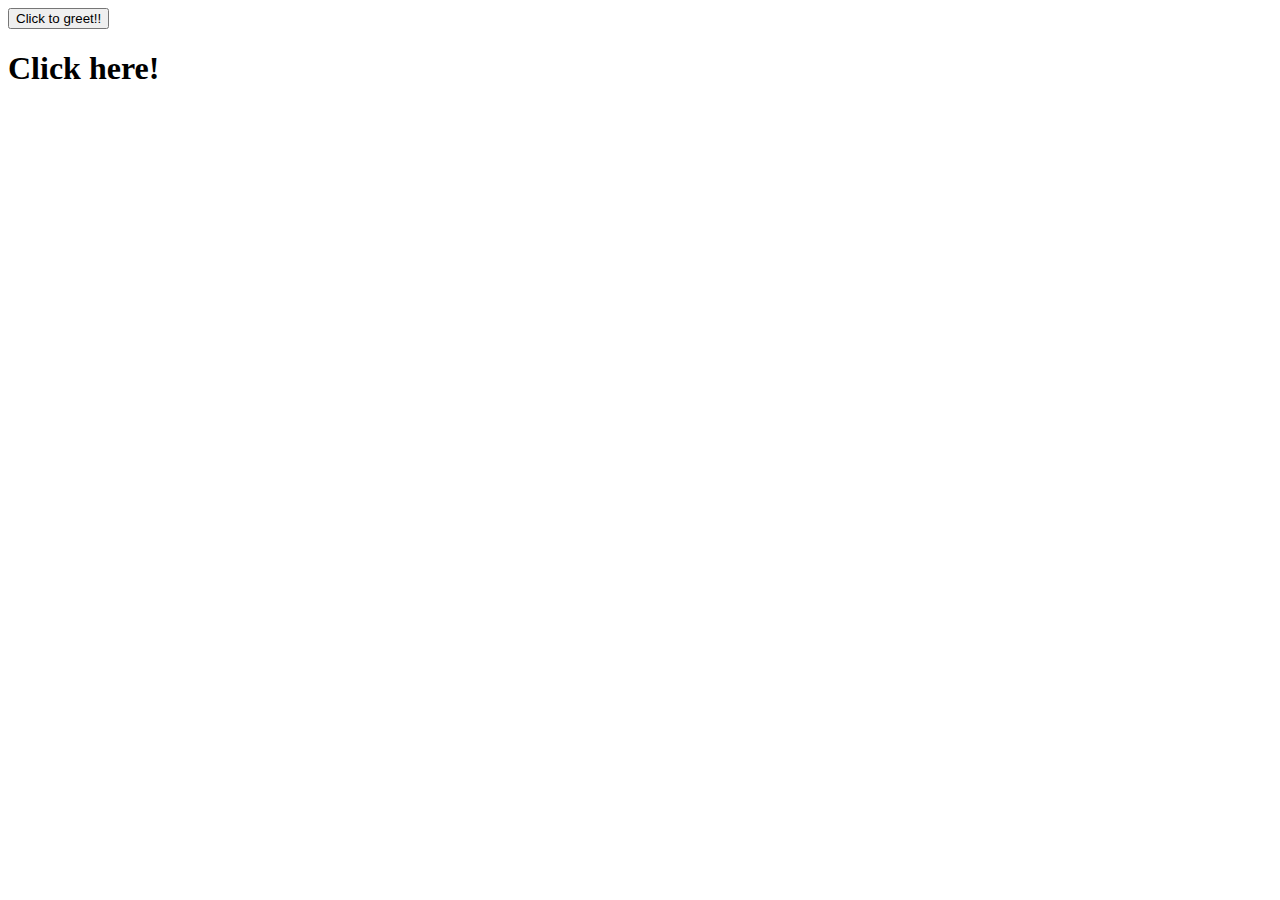
==== Basic JavaScript Projects/Project2_functions/index.html @ 282b4d79 "Added Project2_functions" ====
<!DOCTYPE html>
<html lang="en">
	<head>
		<title></title>
		<meta charset="utf-8">
		<script src="JS/main.js" defer></script>
	</head>
	<body>
        <button onclick ="displayCombinedMessage()" id="output">
           Click to greet!!
        </button>
		<p id="output"></p>
		<h1 id="concatenate" onclick="join()">Click here!</h1>
	</body>
</html>
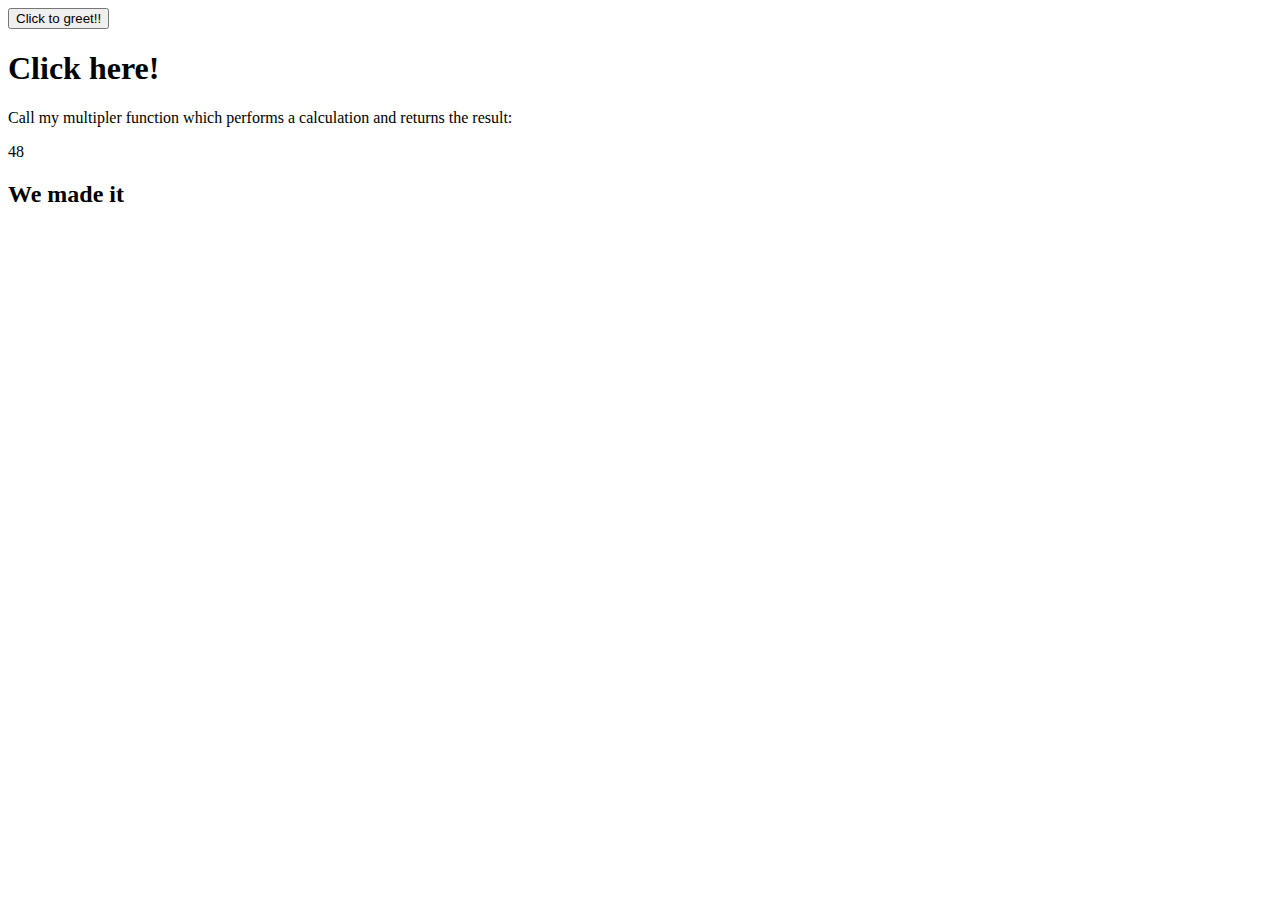
==== commit 5980e818: "added Project3_math_operators" ====
--- a/Basic JavaScript Projects/Project2_functions/index.html
+++ b/Basic JavaScript Projects/Project2_functions/index.html
@@ -11,5 +11,19 @@
         </button>
 		<p id="output"></p>
 		<h1 id="concatenate" onclick="join()">Click here!</h1>
+		<p>Call my multipler function which performs a calculation and returns the result:</p>
+		<p id="multiply"></p>
+		<script>
+			function multiply(p1, p2) {
+             return p1 * p2;
+}
+
+		let result = multiply(6, 8);
+		document.getElementById("multiply").innerHTML = result;
+		</script>
+		<h2 id="demo"></h2>
+		<script>
+			document.getElementById("demo").innerHTML = "We made it";
+		</script>
 	</body>
 </html>